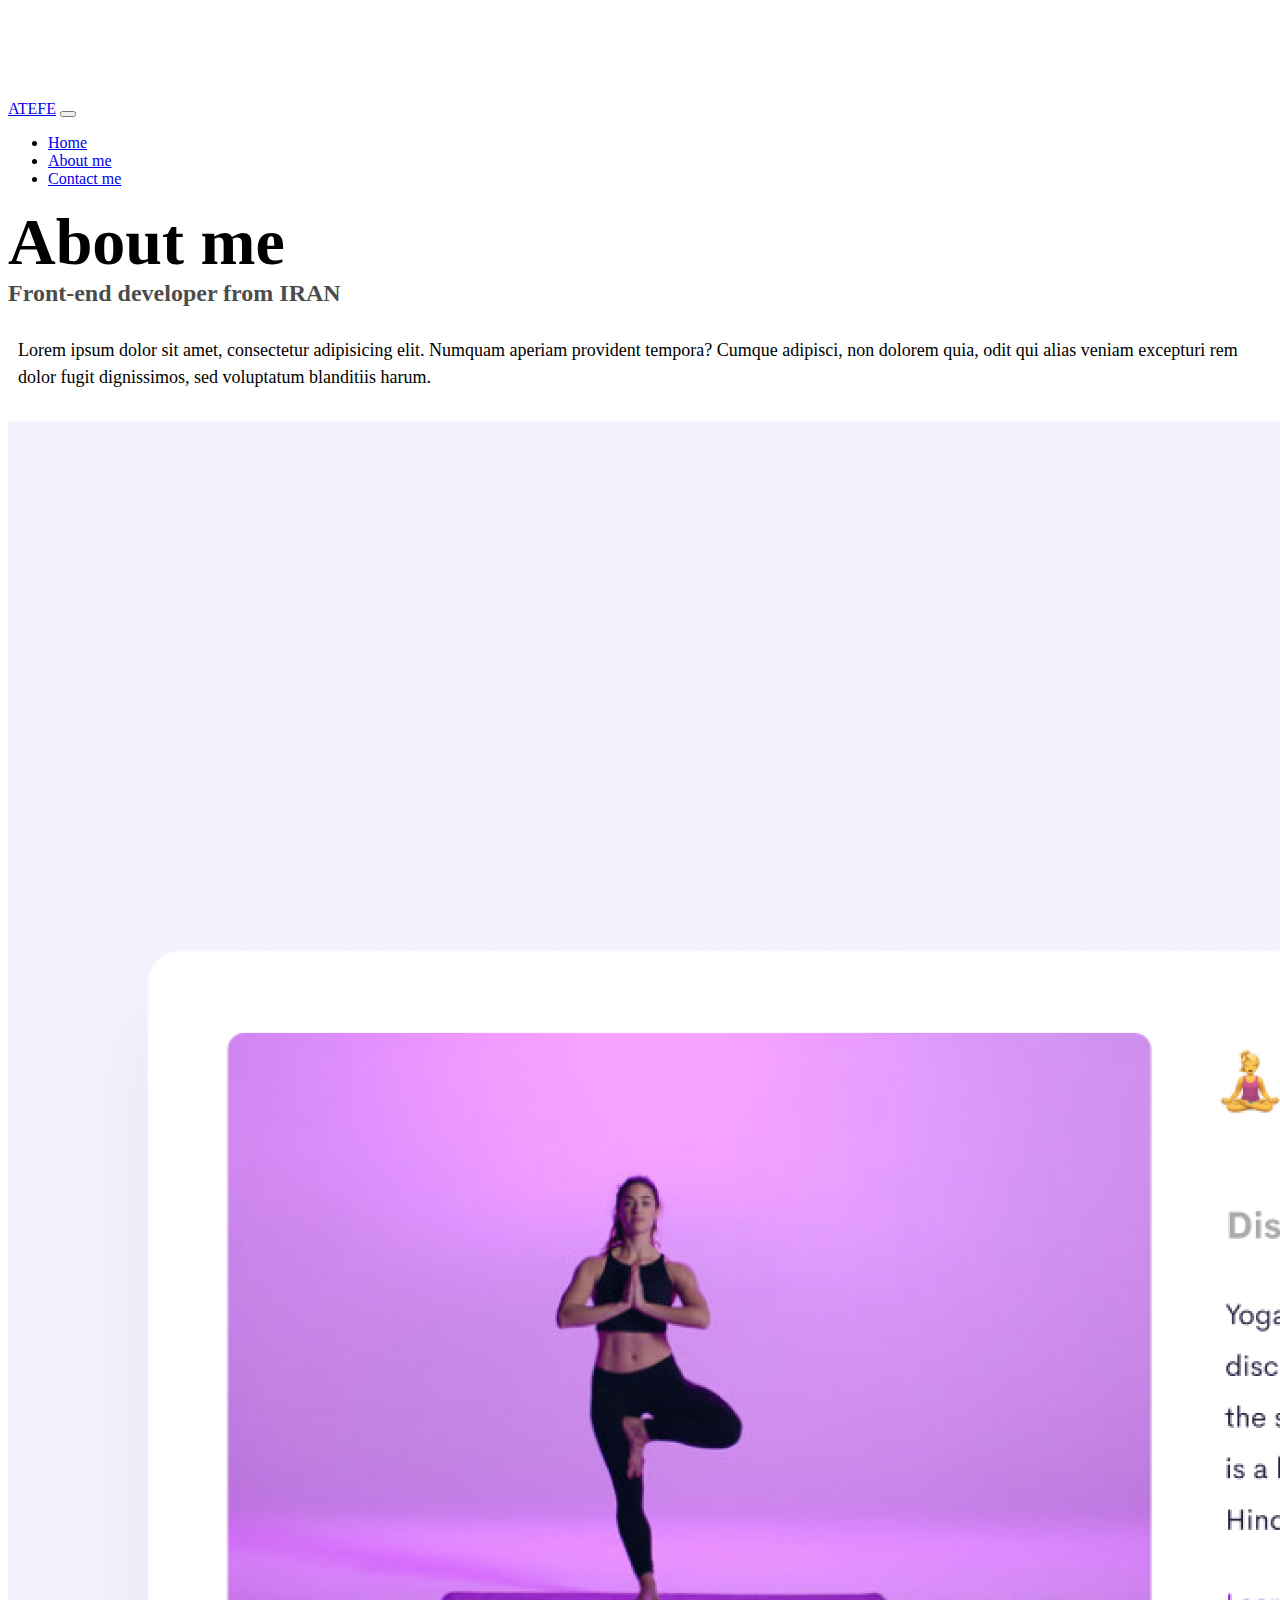
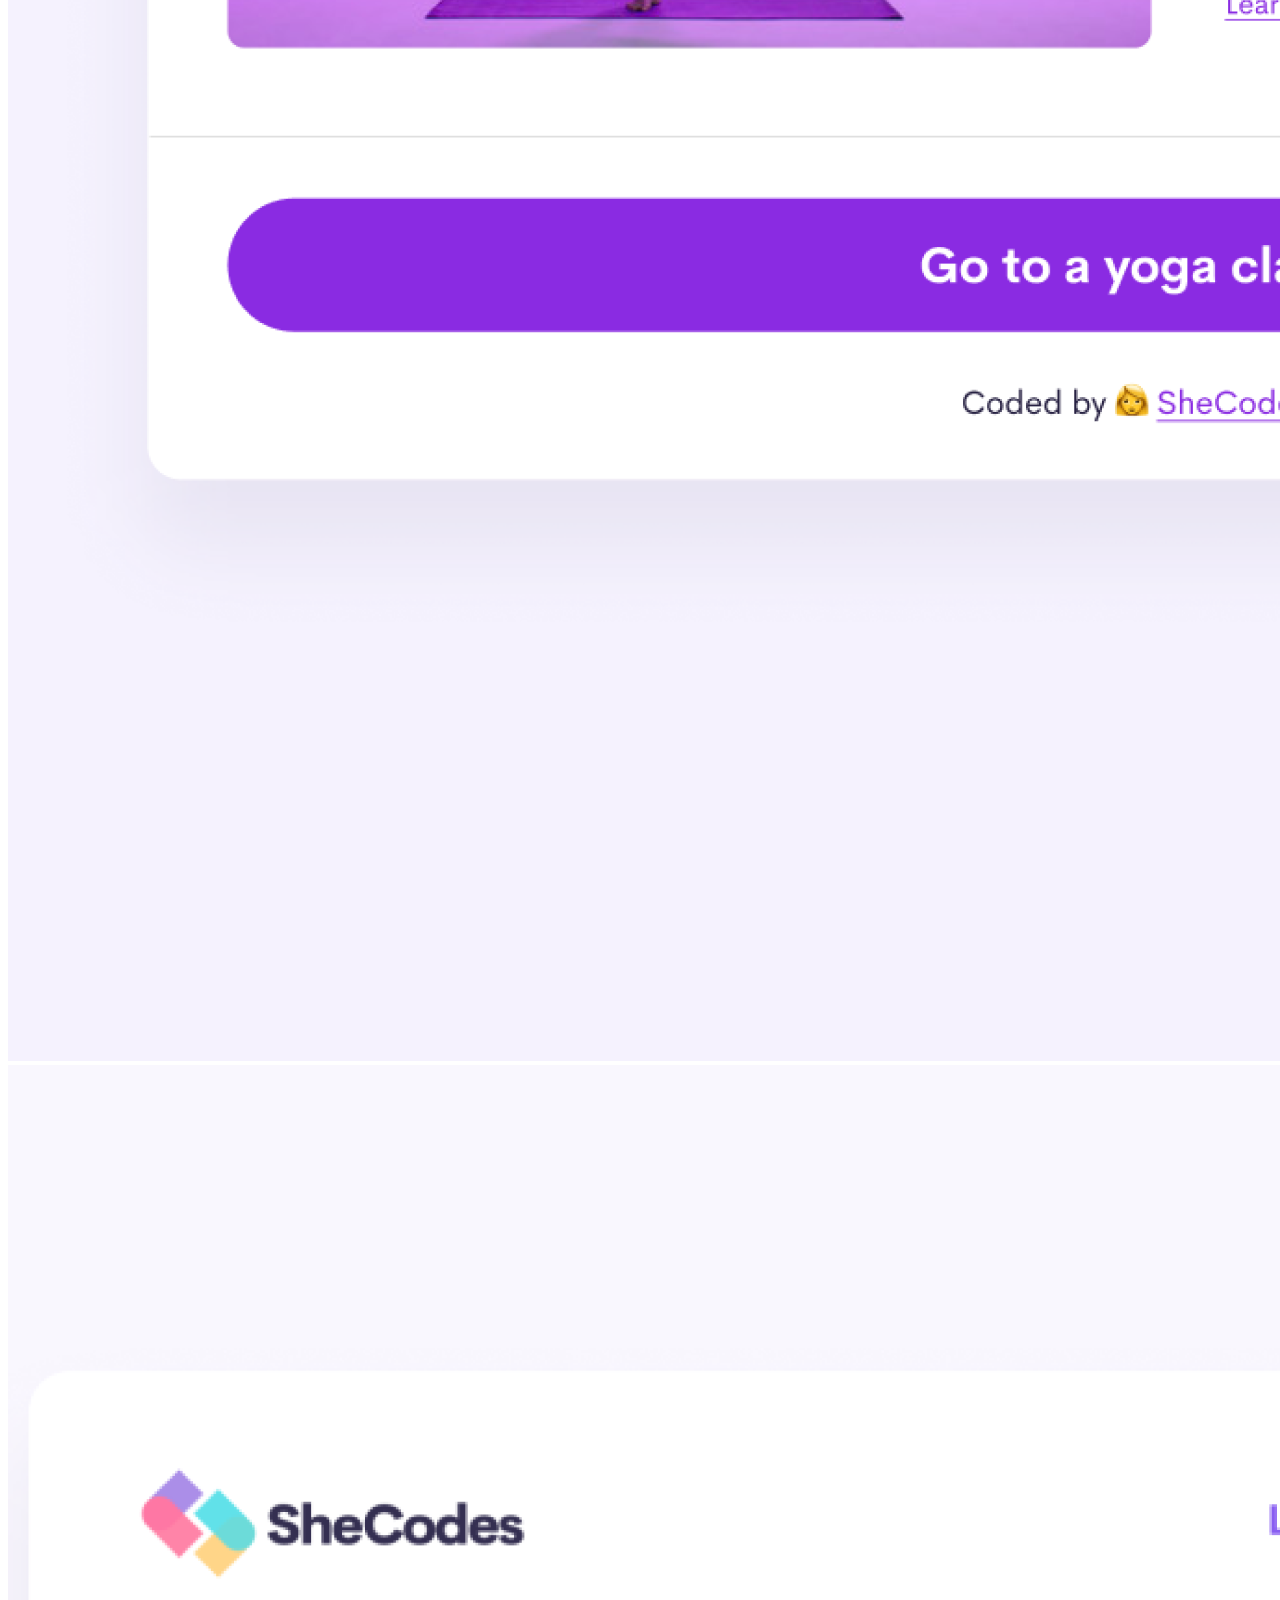
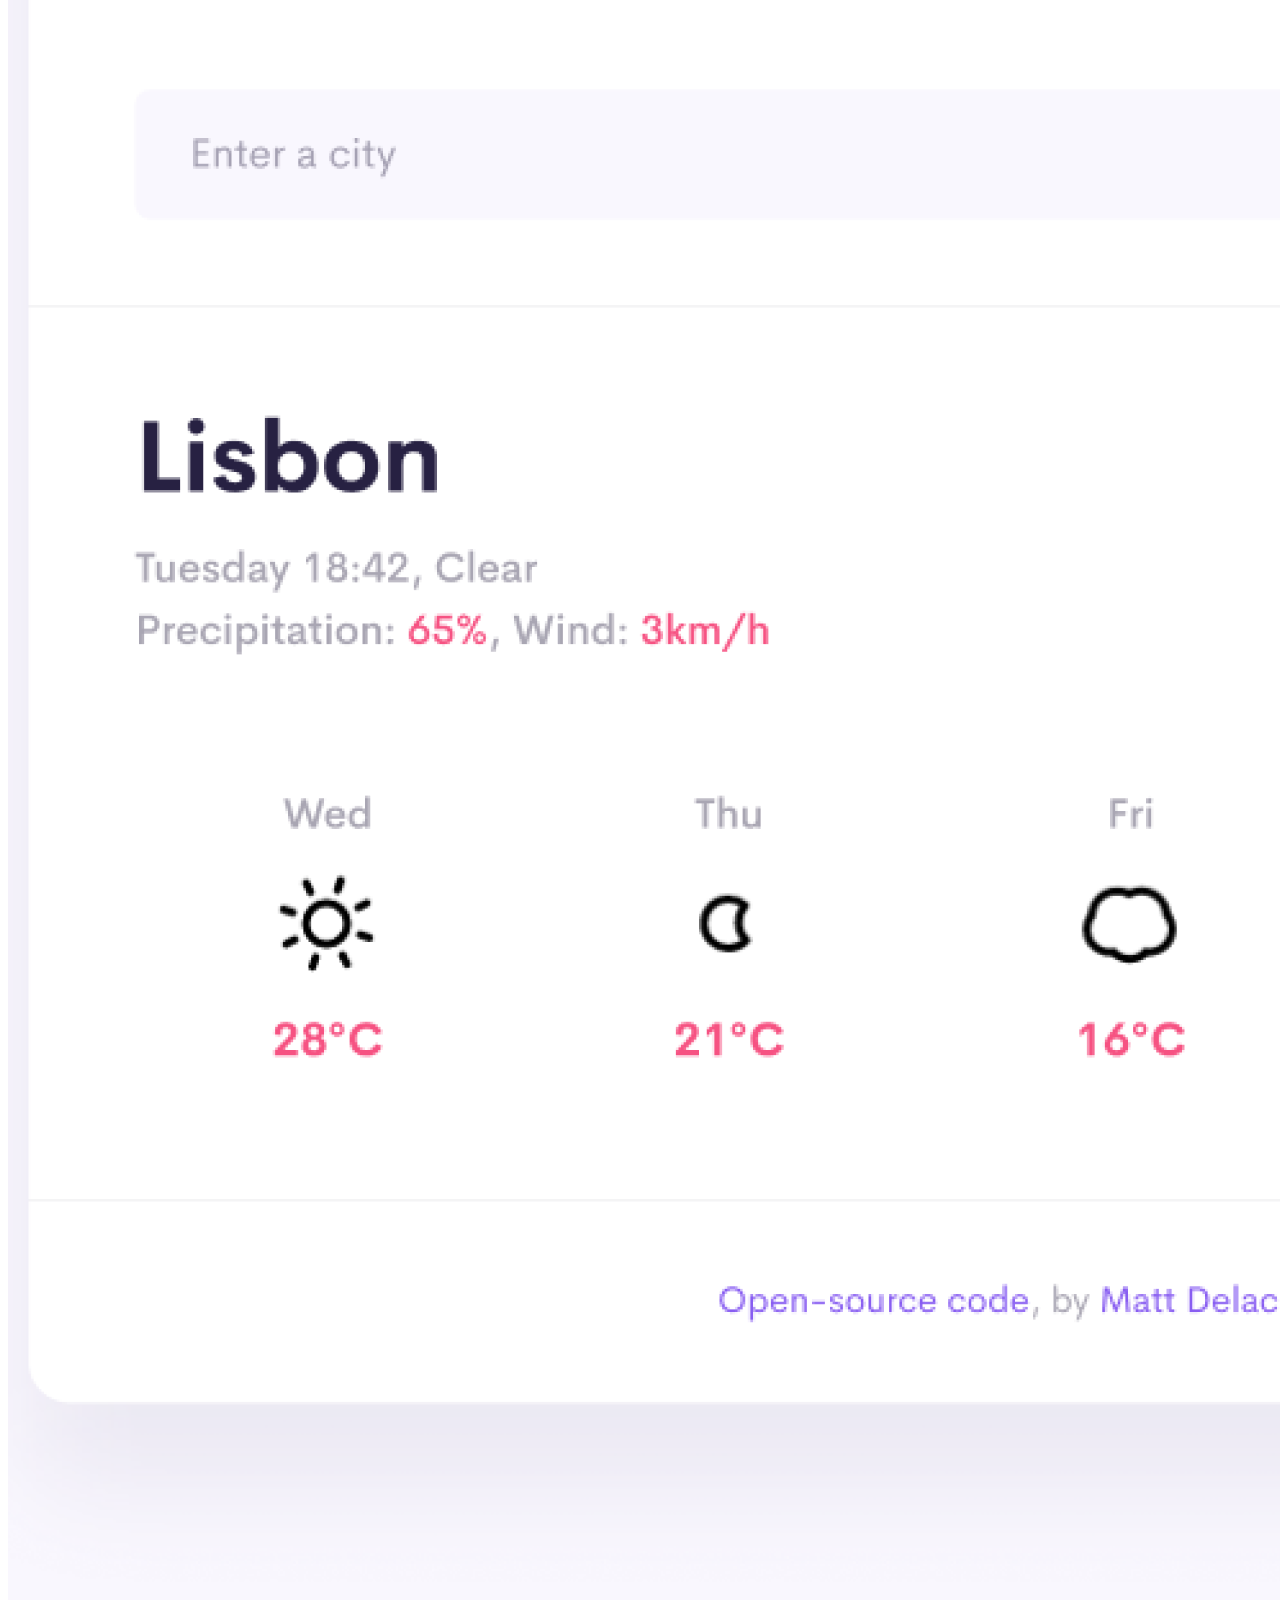
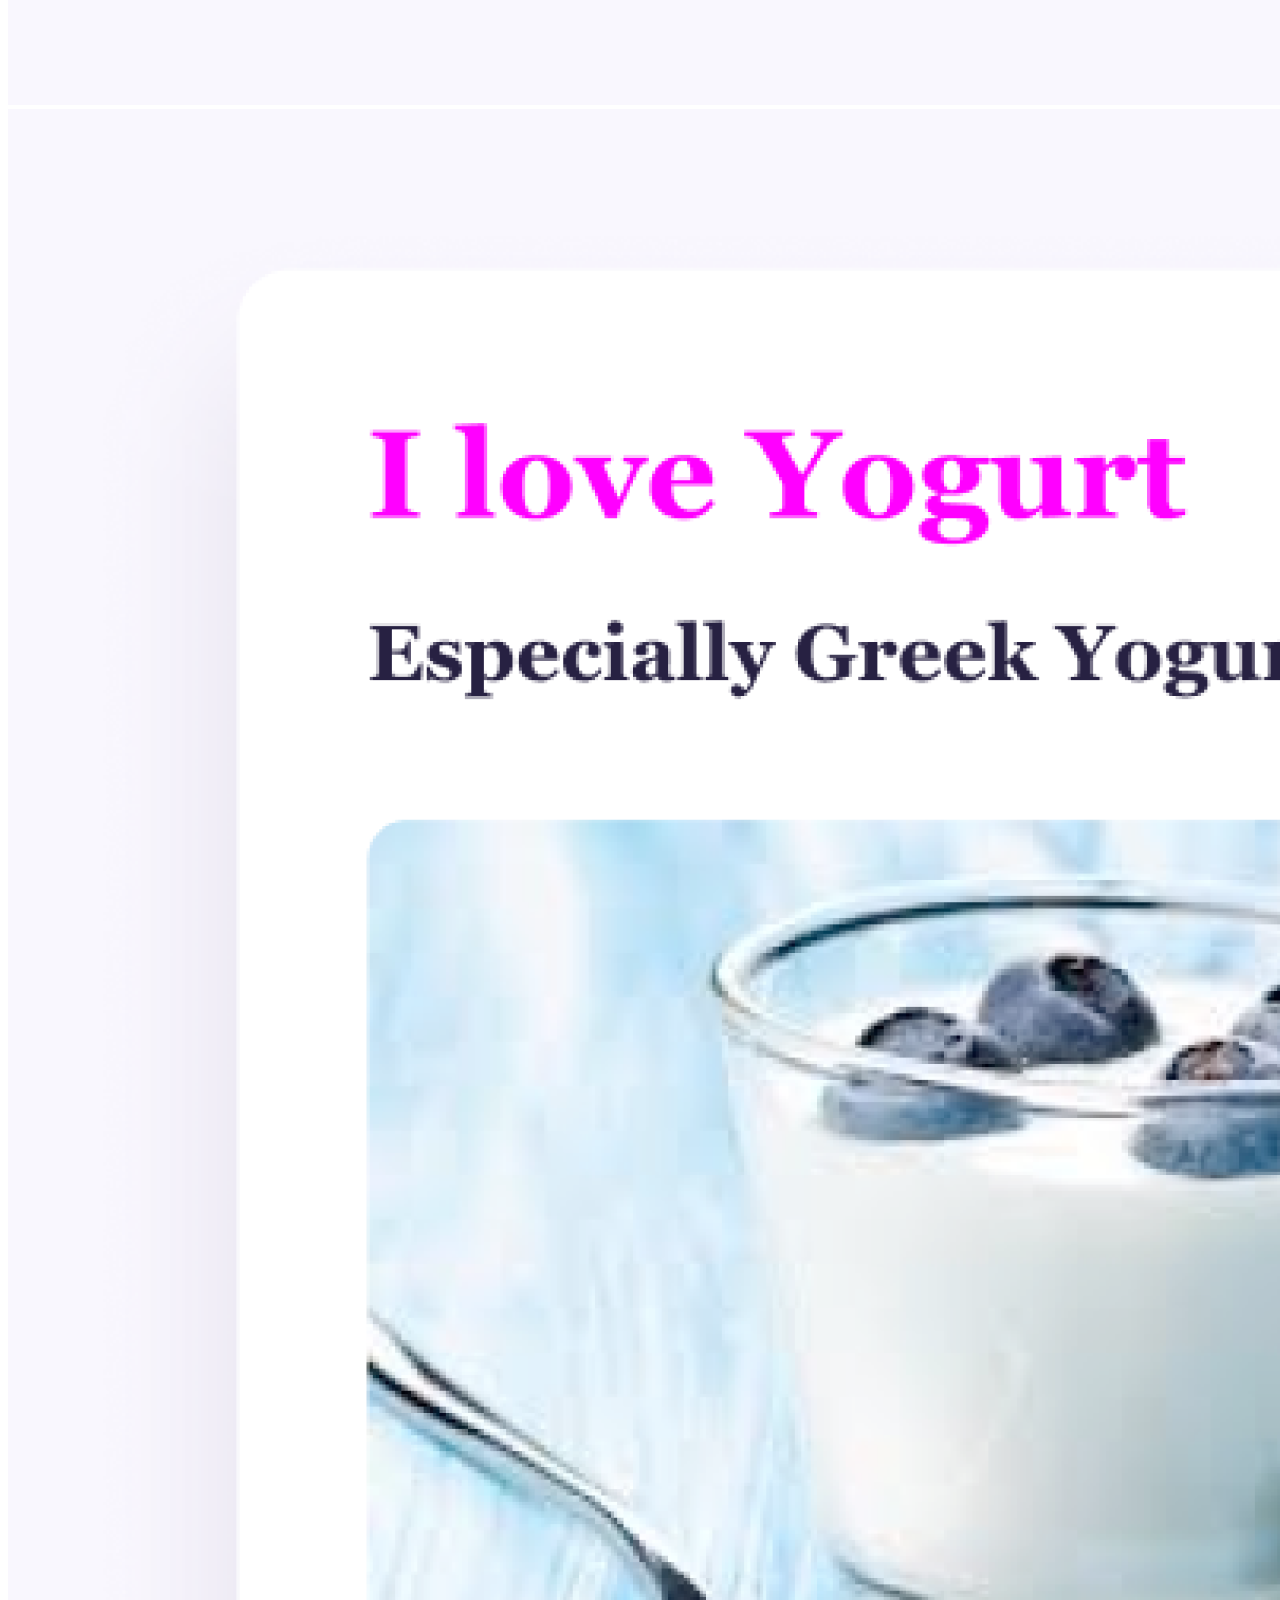
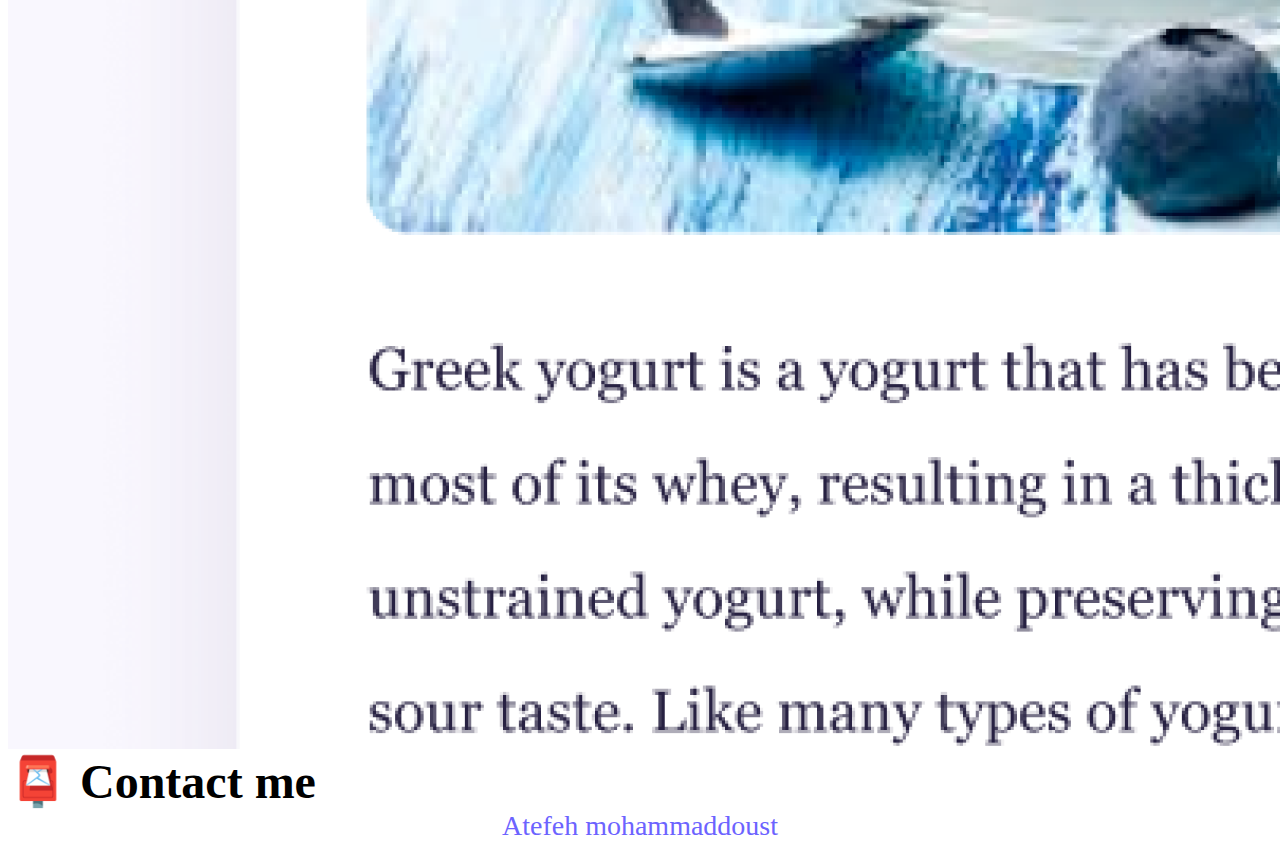
==== about.html @ c404013a "first commit" ====
<!-- @format -->

<!DOCTYPE html>
<html lang="en">
  <head>
    <meta charset="UTF-8" />
    <meta http-equiv="X-UA-Compatible" content="IE=edge" />
    <meta name="viewport" content="width=device-width, initial-scale=1.0" />
    <link
      href="https://cdn.jsdelivr.net/npm/bootstrap@5.0.0-beta2/dist/css/bootstrap.min.css"
      rel="stylesheet"
      integrity="sha384-BmbxuPwQa2lc/FVzBcNJ7UAyJxM6wuqIj61tLrc4wSX0szH/Ev+nYRRuWlolflfl"
      crossorigin="anonymous"
    />
    <script
      src="https://cdn.jsdelivr.net/npm/bootstrap@5.0.0-beta2/dist/js/bootstrap.bundle.min.js"
      integrity="sha384-b5kHyXgcpbZJO/tY9Ul7kGkf1S0CWuKcCD38l8YkeH8z8QjE0GmW1gYU5S9FOnJ0"
      crossorigin="anonymous"
    ></script>
    <link rel="stylesheet" href="/src/style.css" />
    <title>About ATEFE</title>
  </head>
  <body>
    <nav class="navbar navbar-expand-lg navbar-light bg-light fixed-top">
      <div class="container">
        <a class="navbar-brand" href="index.html">ATEFE</a>
        <button
          class="navbar-toggler"
          type="button"
          data-bs-toggle="collapse"
          data-bs-target="#navbarNav"
          aria-controls="navbarNav"
          aria-expanded="false"
          aria-label="Toggle navigation"
        >
          <span class="navbar-toggler-icon"></span>
        </button>
        <div class="collapse navbar-collapse" id="navbarNav">
          <ul class="navbar-nav">
            <li class="nav-item">
              <a class="nav-link" aria-current="page" href="index.html">Home</a>
            </li>
            <li class="nav-item">
              <a class="nav-link active" href="about.html">About me</a>
            </li>
            <li class="nav-item">
              <a class="nav-link" href="about.html#contact">Contact me</a>
            </li>
          </ul>
        </div>
      </div>
    </nav>
    <h1 class="text-center">About me</h1>
    <h3 class="text-center">Front-end developer from IRAN</h3>
    <div class="about-paragraphs text-center">
      <p>
        Lorem ipsum dolor sit amet, consectetur adipisicing elit. Numquam
        aperiam provident tempora? Cumque adipisci, non dolorem quia, odit qui
        alias veniam excepturi rem dolor fugit dignissimos, sed voluptatum
        blanditiis harum.
      </p>
    </div>
    <div class="container">
      <div class="row">
        <div class="col-sm-4">
          <img src="images/yoga.png" class="img-fluid p-2 shadow rounded" />
        </div>
        <div class="col-sm-4">
          <img src="images/weather.png" class="img-fluid p-2 shadow rounded" />
        </div>
        <div class="col-sm-4">
          <img src="images/yogurt.png" class="img-fluid p-2 shadow rounded" />
        </div>
      </div>
    </div>
    <div id="contact" class="mt-5">
      <h2 class="text-center">📮 Contact me</h2>
      <a href="Atefeh.mohammaddoust@gmail.com" class="email-link"
        >Atefeh mohammaddoust
      </a>
    </div>
  </body>
</html>
---- src/style.css ----
/** @format */

:root {
  --primary-color: #6c63ff;
  --secondary-color: #f5f2fe;
  --box-shadow: 0 5px 10px rgba(0, 0, 0, 0.3);
}

body {
  margin-top: 100px;
}

h1,
h2,
h3 {
  margin: 0;
}

h1 {
  font-size: 66px;
}

h2 {
  font-size: 48px;
}

h3 {
  font-size: 24px;
  opacity: 0.7;
}

p {
  font-size: 18px;
  line-height: 1.5;
}

.navigation-links {
  display: flex;
  margin-top: 40px;
  justify-content: center;
}

.navigation-links a {
  margin: 20px;
}

.primary-link {
  border-radius: 4px;
  padding: 20px 15px;
  text-decoration: none;
  text-transform: capitalize;
  background: var(--primary-color);
  box-shadow: var(--box-shadow);
  color: white;
}

.secondary-link {
  border-radius: 4px;
  padding: 20px 15px;
  text-decoration: none;
  text-transform: capitalize;
  color: var(--primary-color);
  border: 1px solid var(--primary-color);
}

.homepage-link {
  color: var(--primary-color);
  text-align: center;
  display: block;
}

.about-paragraphs {
  margin: 30px 0;
}

.about-paragraphs p {
  margin: 10px;
}

.email-link {
  display: flex;
  justify-content: center;
  color: var(--primary-color);
  font-size: 28px;
  text-decoration: none;
}

.email-link:hover {
  text-decoration: underline;
}
@media (max-width: 576px) {
  .small-h1 {
    font-size: 40px;
    font-weight: 700;
  }
}
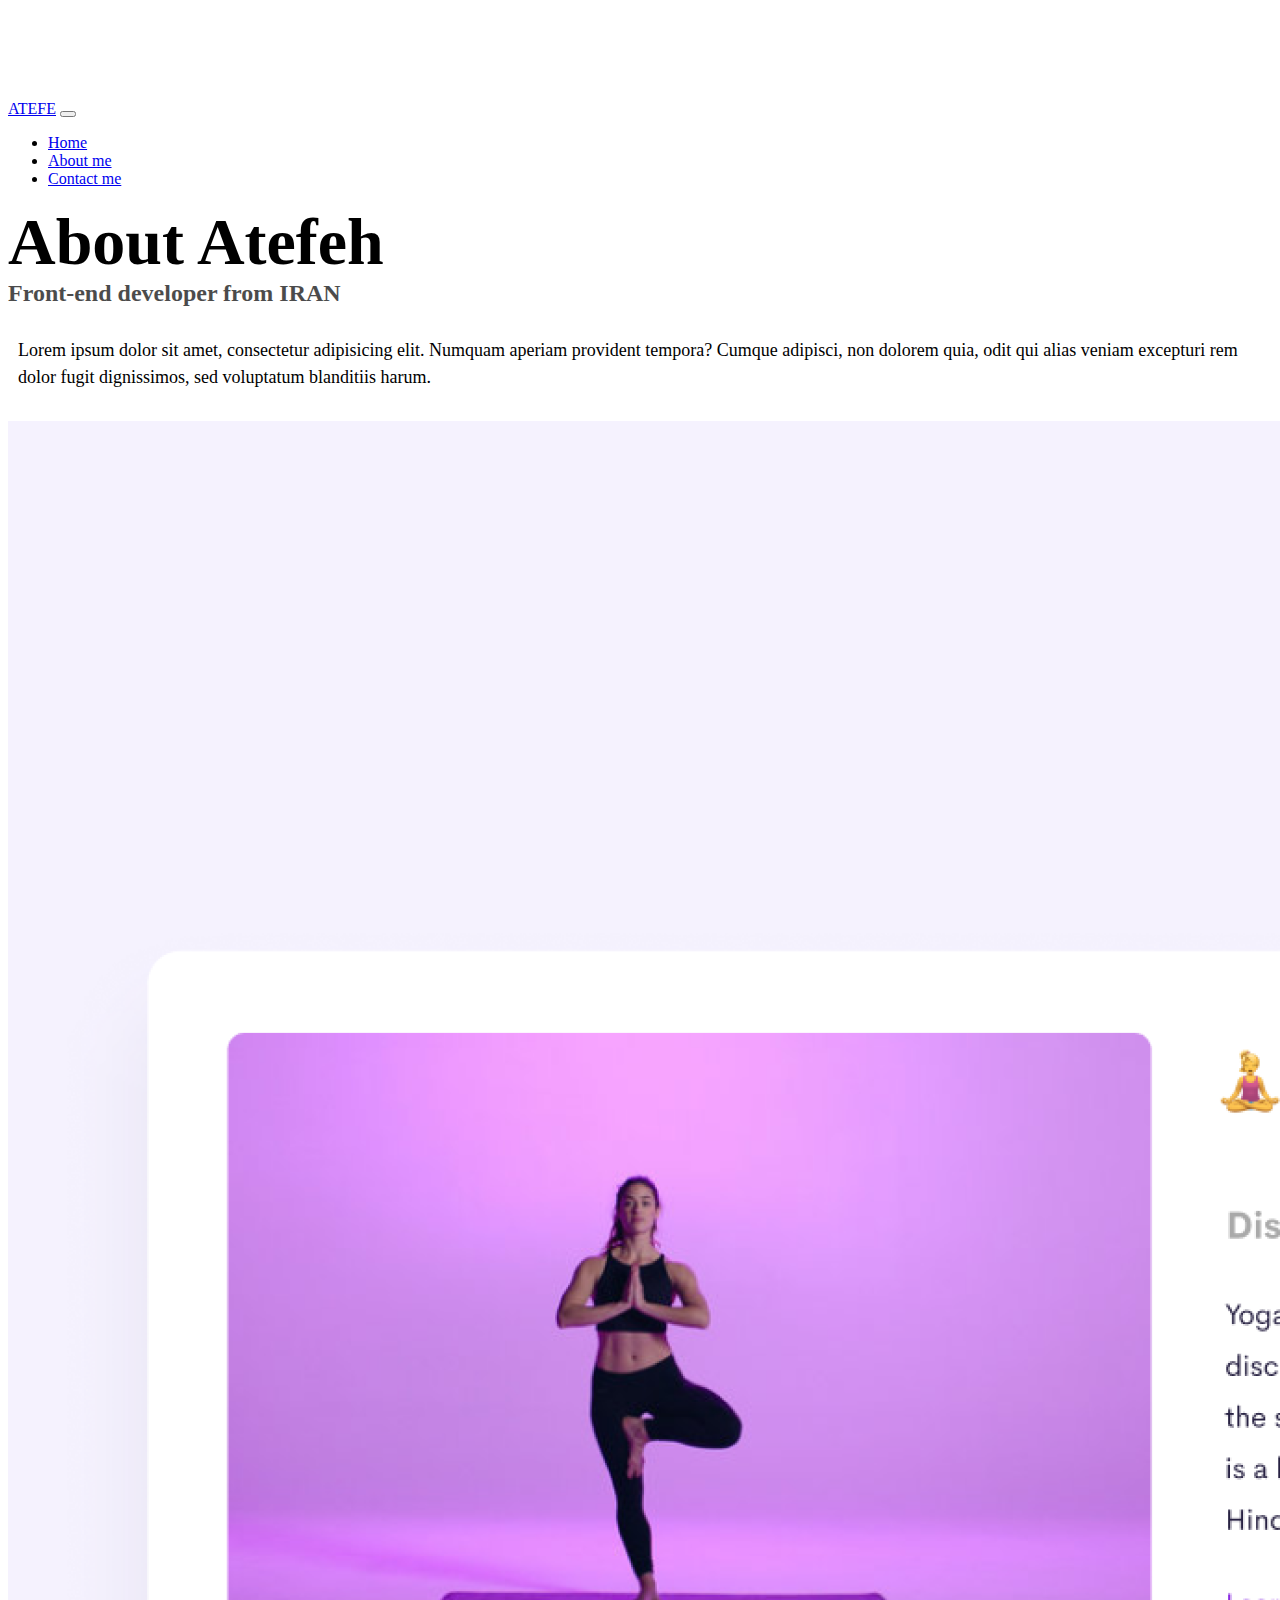
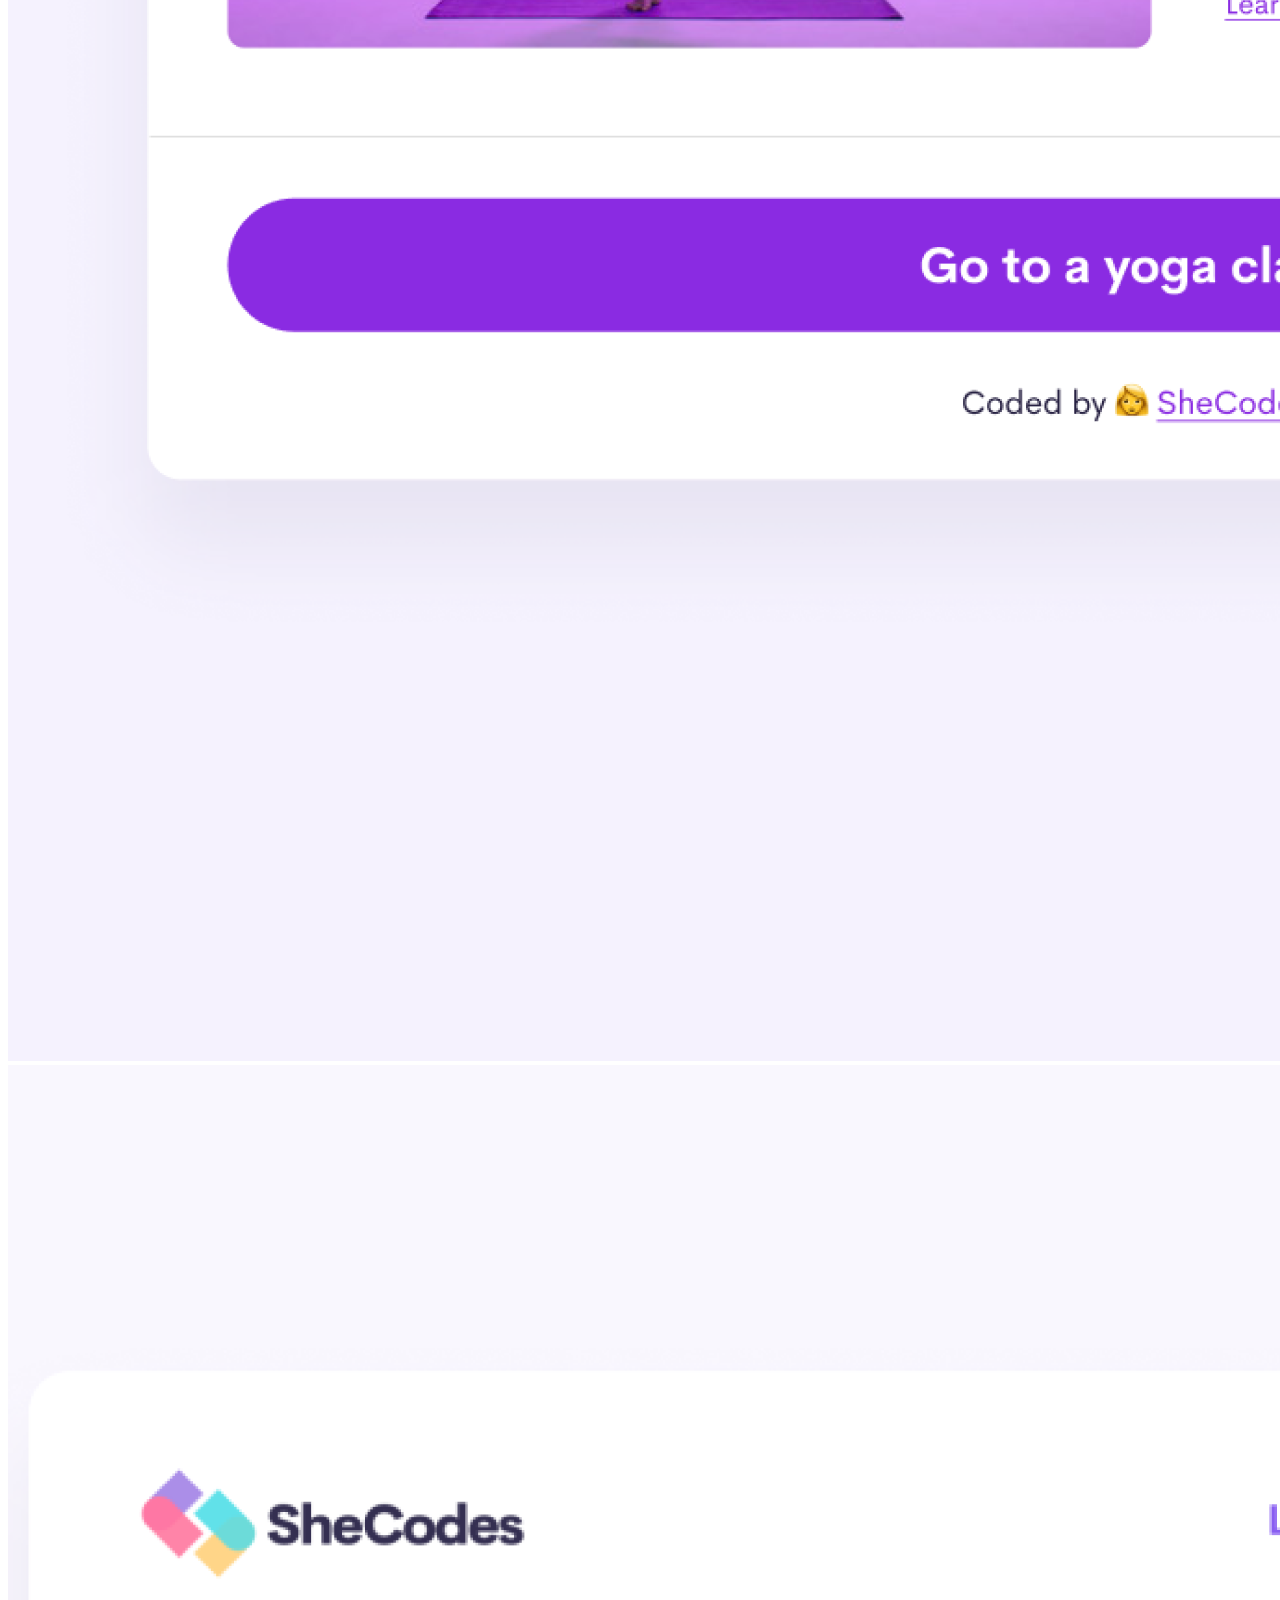
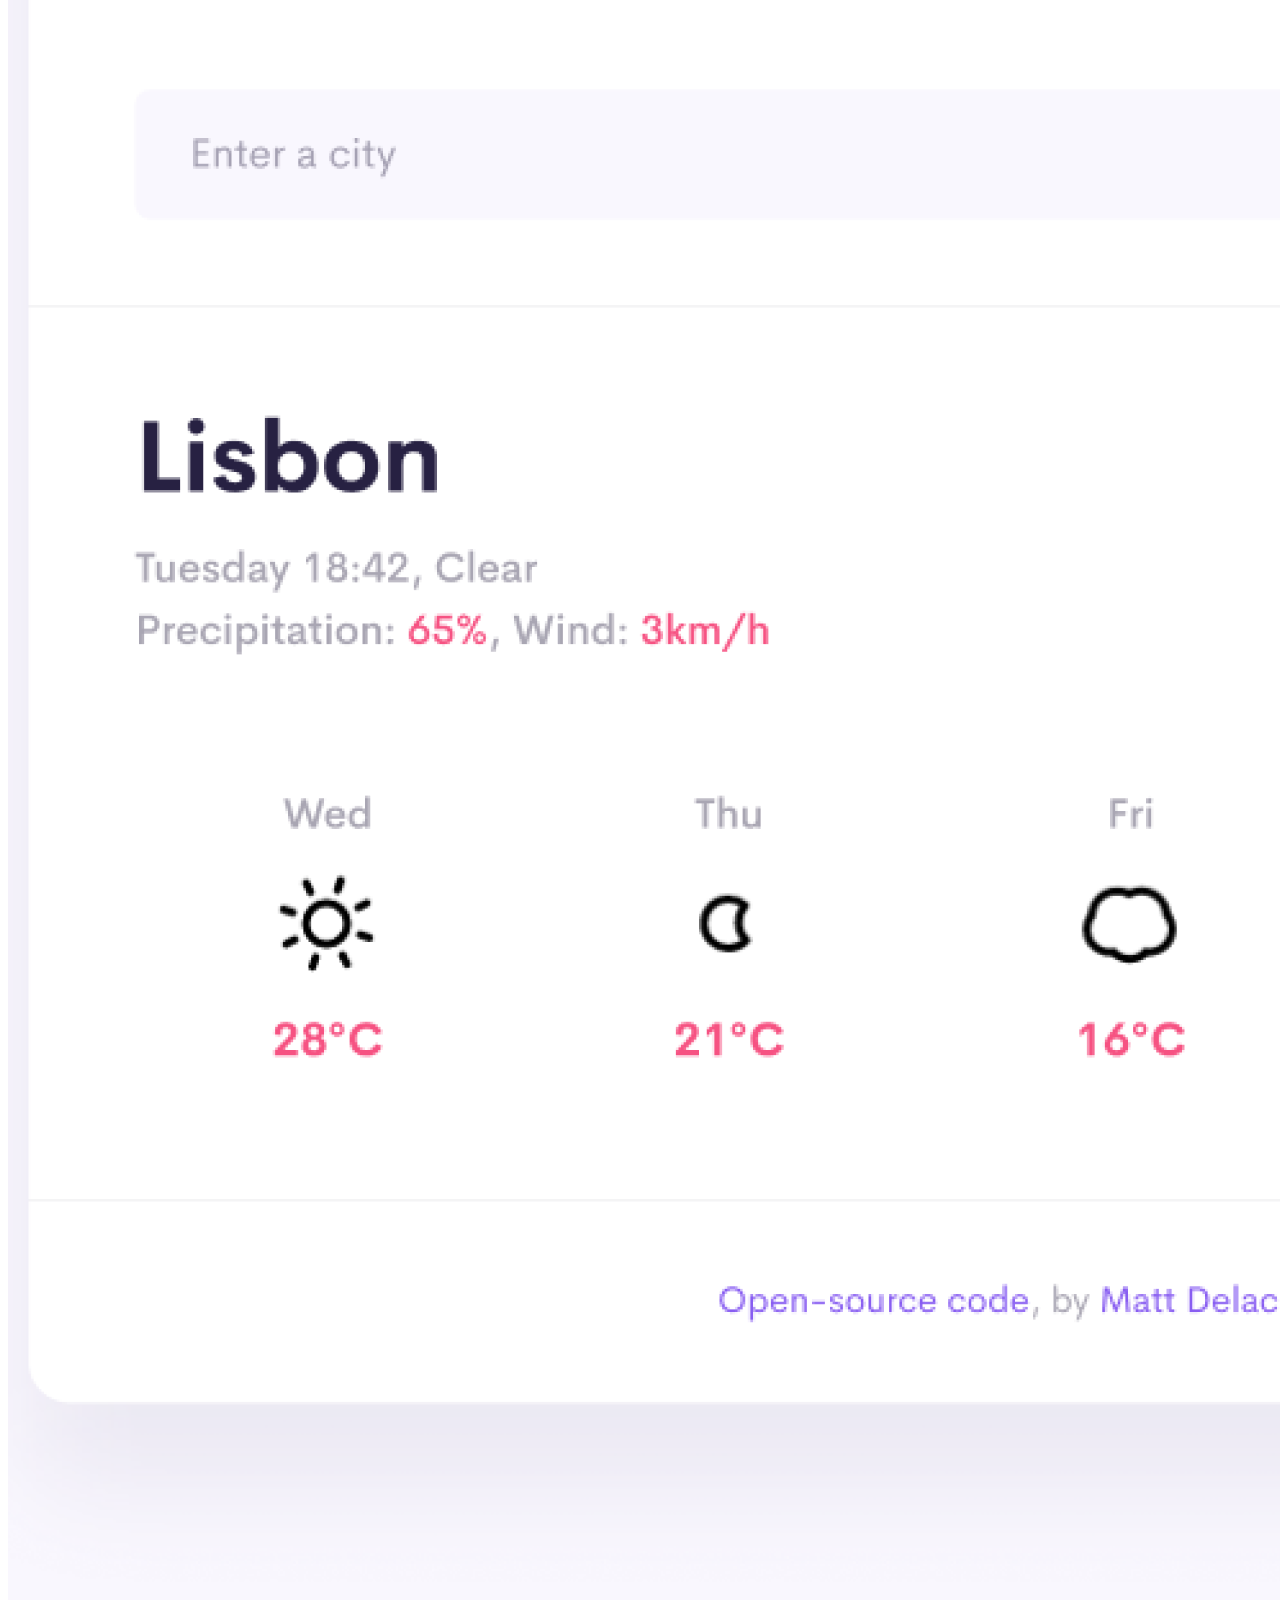
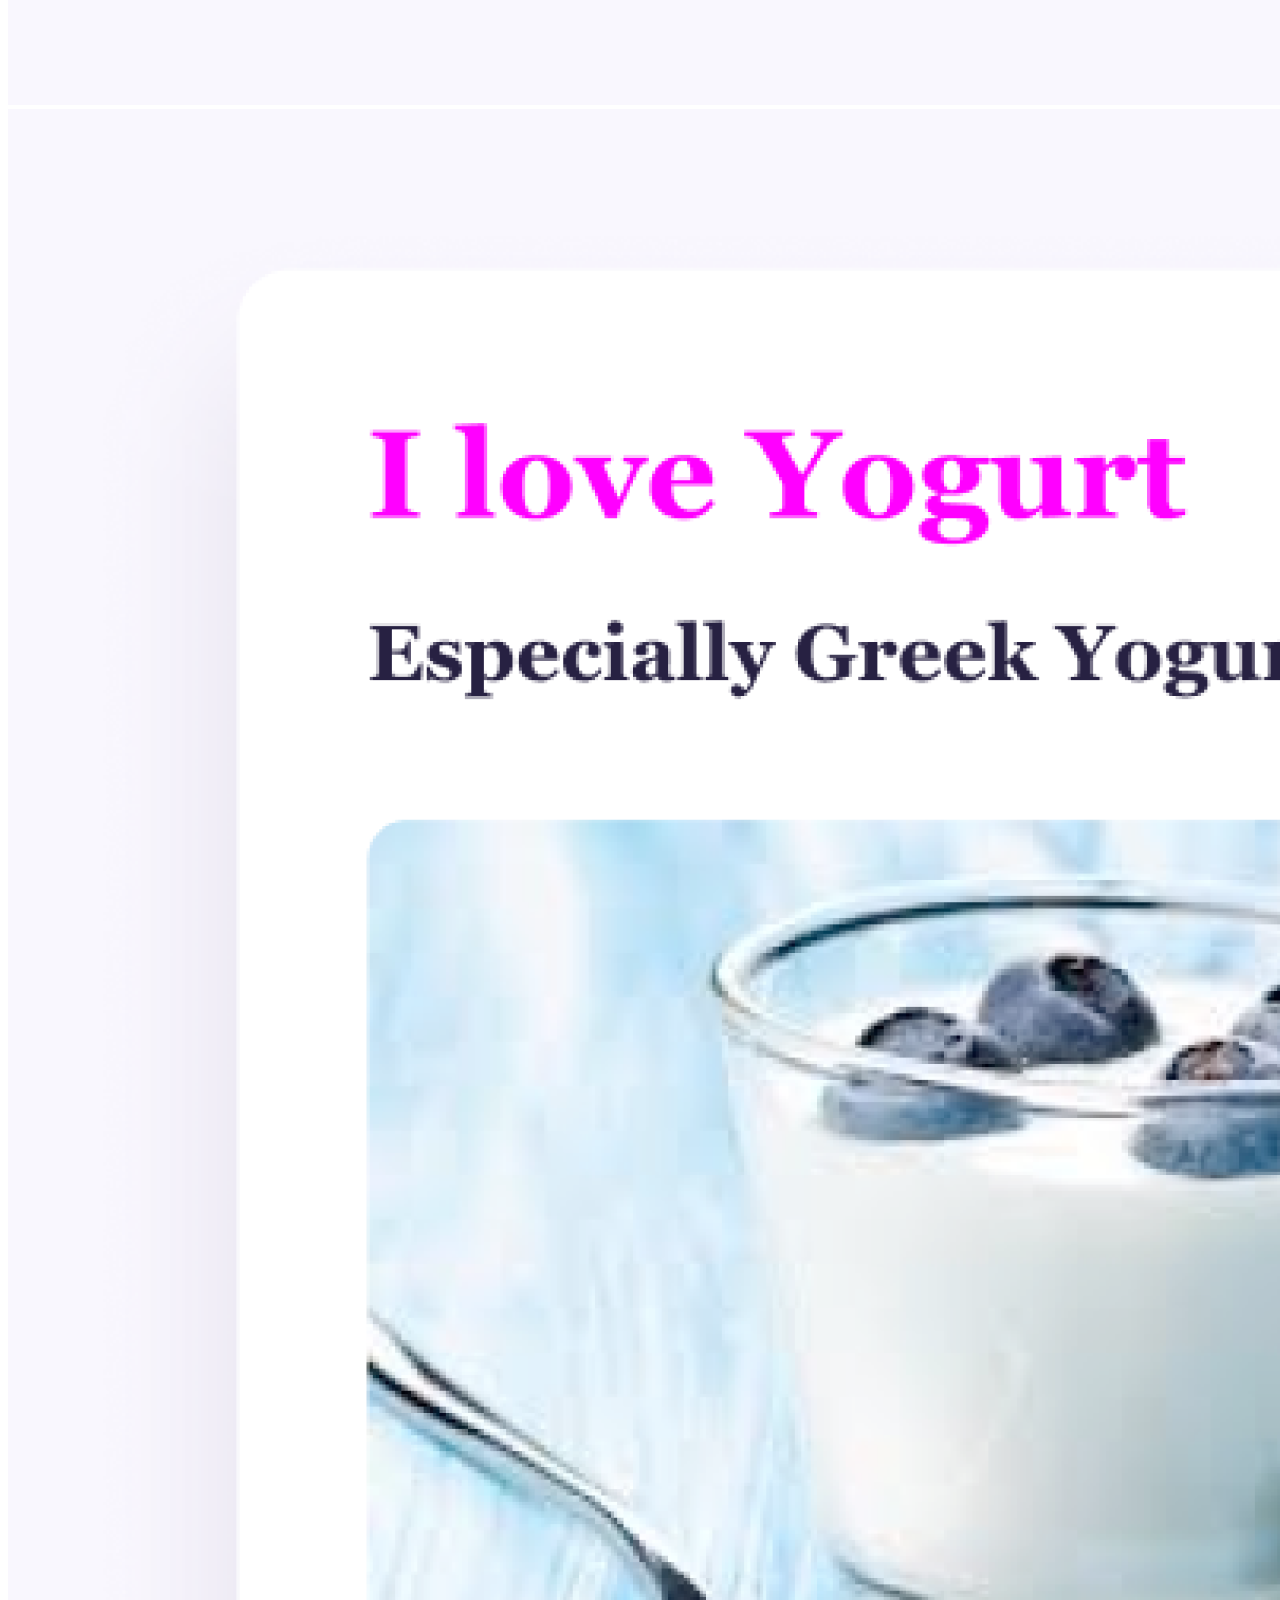
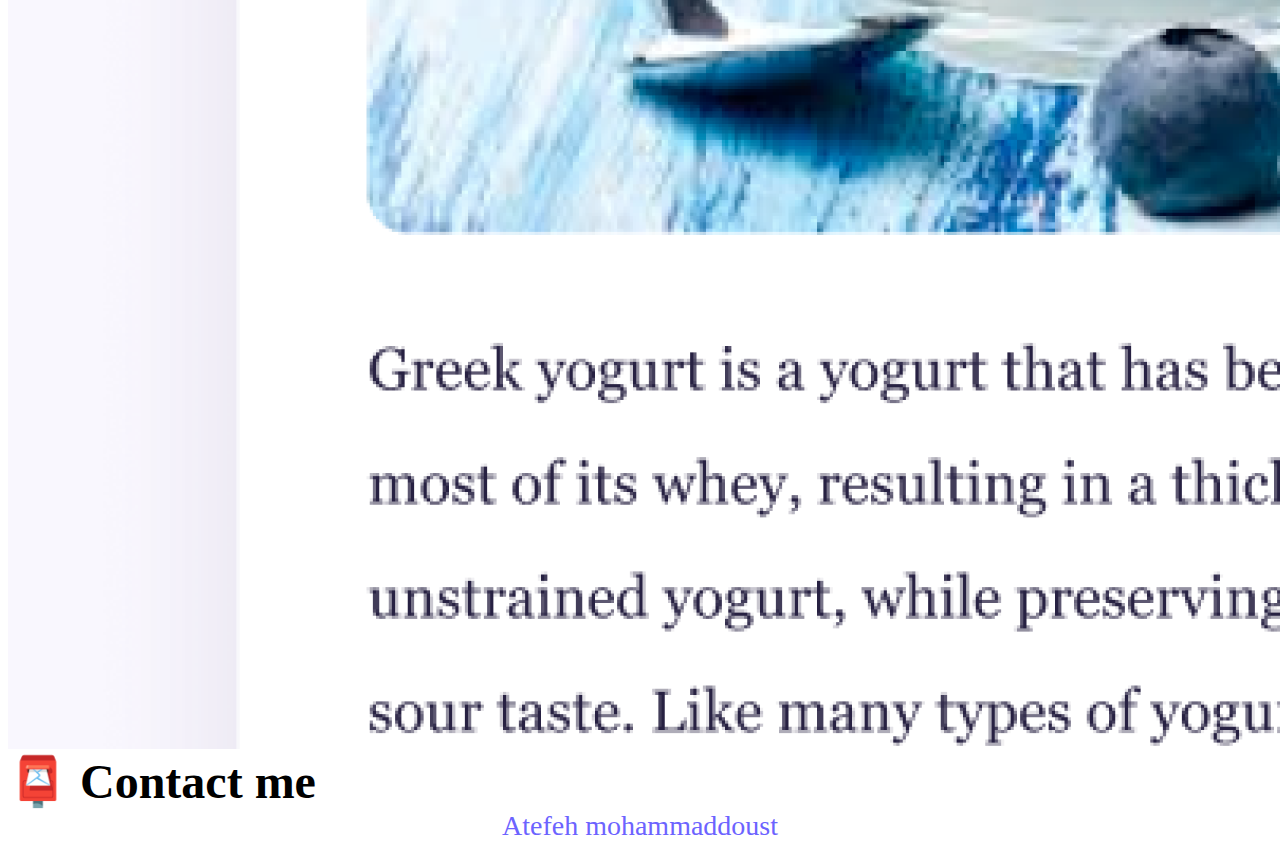
==== commit 180dafe6: "make seo friendly" ====
--- a/about.html
+++ b/about.html
@@ -6,6 +6,7 @@
     <meta charset="UTF-8" />
     <meta http-equiv="X-UA-Compatible" content="IE=edge" />
     <meta name="viewport" content="width=device-width, initial-scale=1.0" />
+    <meta name="discription" content="contact atefeh with email" />
     <link
       href="https://cdn.jsdelivr.net/npm/bootstrap@5.0.0-beta2/dist/css/bootstrap.min.css"
       rel="stylesheet"
@@ -18,7 +19,7 @@
       crossorigin="anonymous"
     ></script>
     <link rel="stylesheet" href="/src/style.css" />
-    <title>About ATEFE</title>
+    <title>About ATEFE | Atefe.dev</title>
   </head>
   <body>
     <nav class="navbar navbar-expand-lg navbar-light bg-light fixed-top">
@@ -50,7 +51,7 @@
         </div>
       </div>
     </nav>
-    <h1 class="text-center">About me</h1>
+    <h1 class="text-center">About Atefeh</h1>
     <h3 class="text-center">Front-end developer from IRAN</h3>
     <div class="about-paragraphs text-center">
       <p>
@@ -63,19 +64,34 @@
     <div class="container">
       <div class="row">
         <div class="col-sm-4">
-          <img src="images/yoga.png" class="img-fluid p-2 shadow rounded" />
+          <img
+            src="images/yoga.png"
+            title="yoga"
+            class="img-fluid p-2 shadow rounded"
+          />
         </div>
         <div class="col-sm-4">
-          <img src="images/weather.png" class="img-fluid p-2 shadow rounded" />
+          <img
+            src="images/weather.png"
+            alt="weather app"
+            class="img-fluid p-2 shadow rounded"
+          />
         </div>
         <div class="col-sm-4">
-          <img src="images/yogurt.png" class="img-fluid p-2 shadow rounded" />
+          <img
+            src="images/yogurt.png"
+            alt="yogurt app"
+            class="img-fluid p-2 shadow rounded"
+          />
         </div>
       </div>
     </div>
     <div id="contact" class="mt-5">
       <h2 class="text-center">📮 Contact me</h2>
-      <a href="Atefeh.mohammaddoust@gmail.com" class="email-link"
+      <a
+        href="Atefeh.mohammaddoust@gmail.com"
+        title="contact with Atefeh"
+        class="email-link"
         >Atefeh mohammaddoust
       </a>
     </div>
